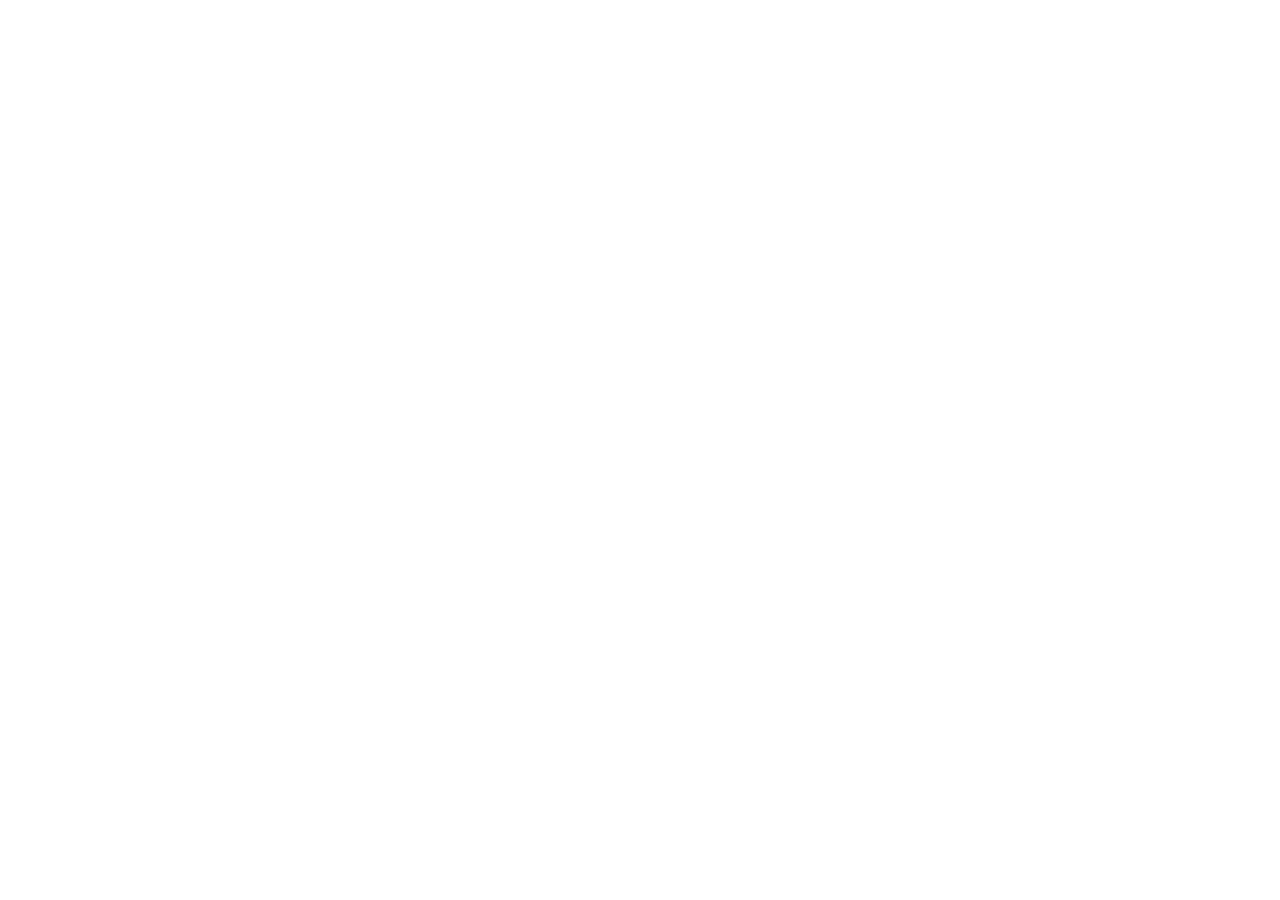
==== a3/index.html @ 7ab3c6d8 "Added a2, started a3" ====
<!DOCTYPE html>
<html>

<head>
  <!-- materialize CSS -->
  <!-- <link rel="stylesheet" href="https://cdnjs.cloudflare.com/ajax/libs/materialize/1.0.0/css/materialize.min.css"> -->
</head>

<body>
  <!-- materialize JS -->
  <!-- <script src="https://cdnjs.cloudflare.com/ajax/libs/materialize/1.0.0/js/materialize.min.js"></script> -->

  <!-- jquery -->
  <script src="https://ajax.googleapis.com/ajax/libs/jquery/3.3.1/jquery.min.js"></script>

  <!-- my stuff -->
  <script type="text/javascript" src="functions.js"></script>
  <script type="text/javascript" src="prep-script.js"></script>
  <script type="text/javascript" src="run-script.js"></script>
  <script type="text/javascript" src="object.js"></script>

  <style>
    body {
      width: 100%;
      height: 100%;
      margin: 0px;
      padding: 0px;
    }

    .centered {
      margin: auto;
      width: 640px;
      height: 390px;
      padding-top: 50px;
    }

    #buttonContainer {
      display: inline-block;
    }

    button {
      /* display: inline-block; */
      font-size: 18px;
      width: 210;
      height: 210;
      /* float:left; */
      /* padding: 15px; */
      margin: 5px;
      background: lightskyblue;
      text-align: center;
    }
    button:hover {
      background: lightblue;
    }
    button img{
      width: 200px;
      height: 200px;
      float:left;
    }
  </style>

  <!-- 1. The <iframe> (and video player) will replace this <div> tag. -->
  <div class="centered">
    <div id="player"></div>

    <div id="feedbackContainer">
    </div>
    
    <div id="questionContainer">
      <h1 id="currQuestion"></h1>
      <div id="buttonContainer"></div>      
    </div>
    
  </div>

  <script></script>
</body>

</html>

<!-- 

Cited Code

https://developers.google.com/youtube/iframe_api_reference#Getting_Started

https://materializecss.com/

-->
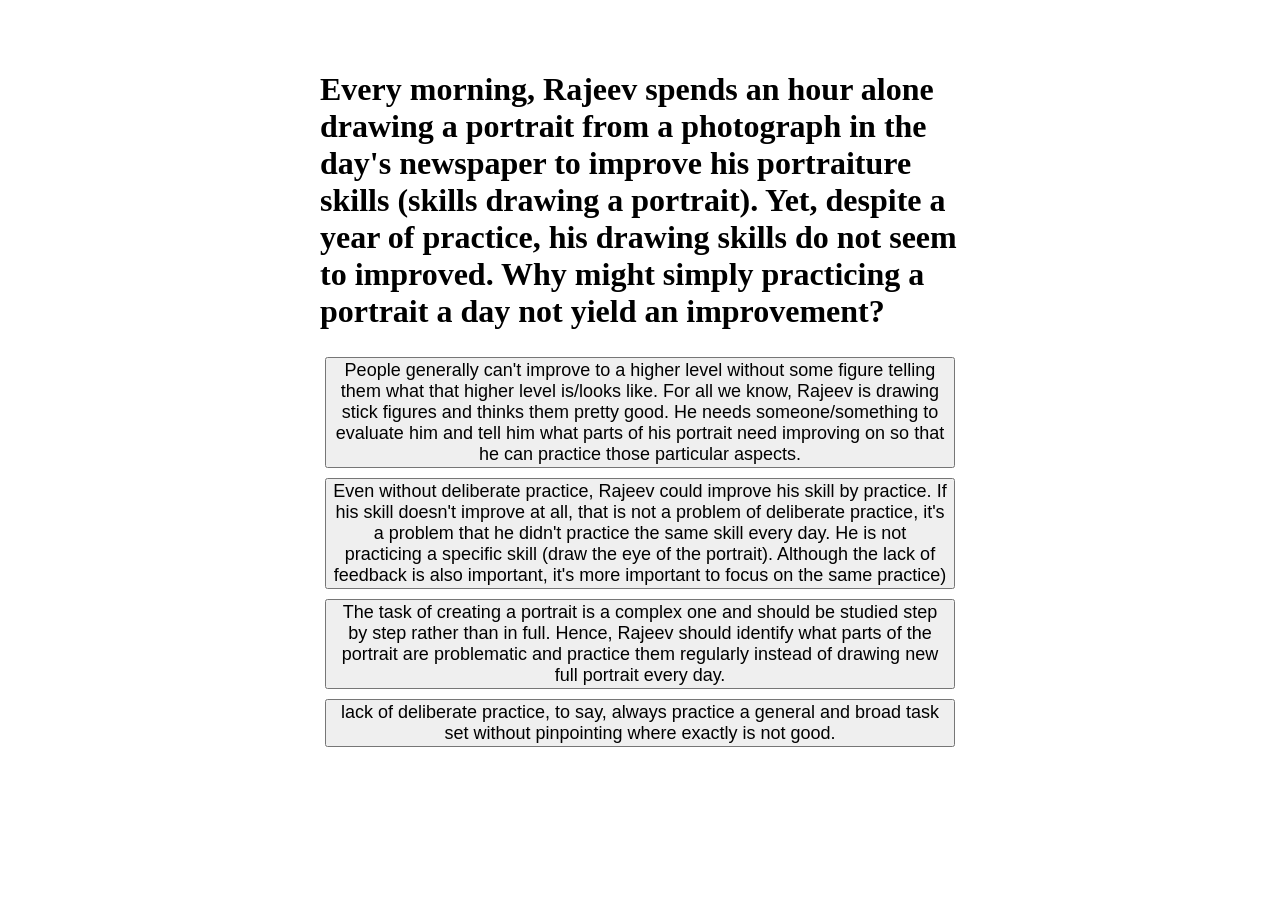
==== commit 1b781e4b: "1 question test, successful" ====
--- a/a3/index.html
+++ b/a3/index.html
@@ -17,7 +17,7 @@
   <script type="text/javascript" src="functions.js"></script>
   <script type="text/javascript" src="prep-script.js"></script>
   <script type="text/javascript" src="run-script.js"></script>
-  <script type="text/javascript" src="object.js"></script>
+  <script type="text/javascript" src="test_object.js"></script>
 
   <style>
     body {
@@ -46,7 +46,7 @@
       /* float:left; */
       /* padding: 15px; */
       margin: 5px;
-      background: lightskyblue;
+      /* background: lightskyblue; */
       text-align: center;
     }
     button:hover {
@@ -61,8 +61,6 @@
 
   <!-- 1. The <iframe> (and video player) will replace this <div> tag. -->
   <div class="centered">
-    <div id="player"></div>
-
     <div id="feedbackContainer">
     </div>
     
@@ -79,7 +77,6 @@
 </html>
 
 <!-- 
-
 Cited Code
 
 https://developers.google.com/youtube/iframe_api_reference#Getting_Started
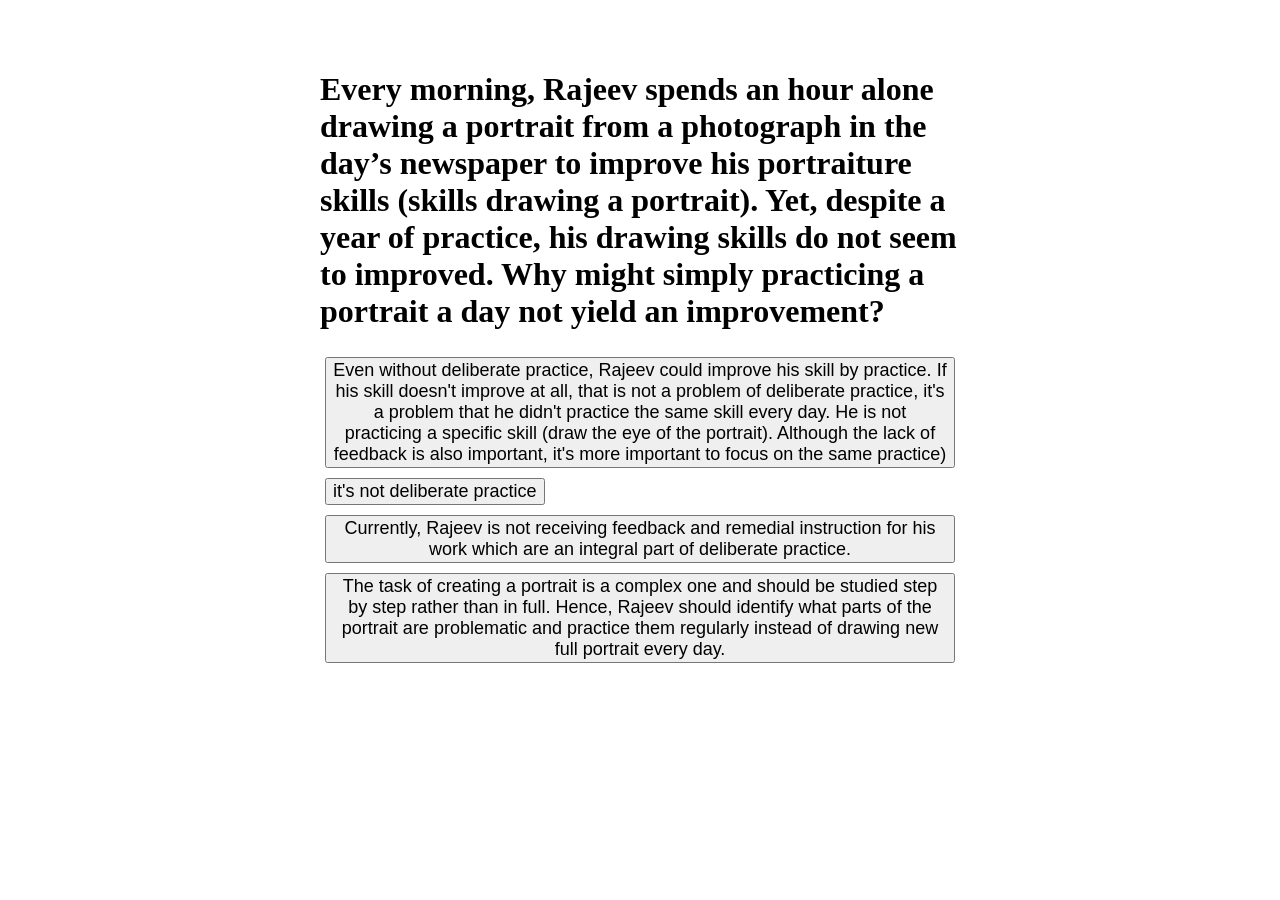
==== commit 56eb2bb0: "hooked up with interface, some gross code here..." ====
--- a/a3/index.html
+++ b/a3/index.html
@@ -14,10 +14,8 @@
   <script src="https://ajax.googleapis.com/ajax/libs/jquery/3.3.1/jquery.min.js"></script>
 
   <!-- my stuff -->
-  <script type="text/javascript" src="functions.js"></script>
-  <script type="text/javascript" src="prep-script.js"></script>
+  <script type="text/javascript" src="test_object.js"></script>
   <script type="text/javascript" src="run-script.js"></script>
-  <script type="text/javascript" src="test_object.js"></script>
 
   <style>
     body {
